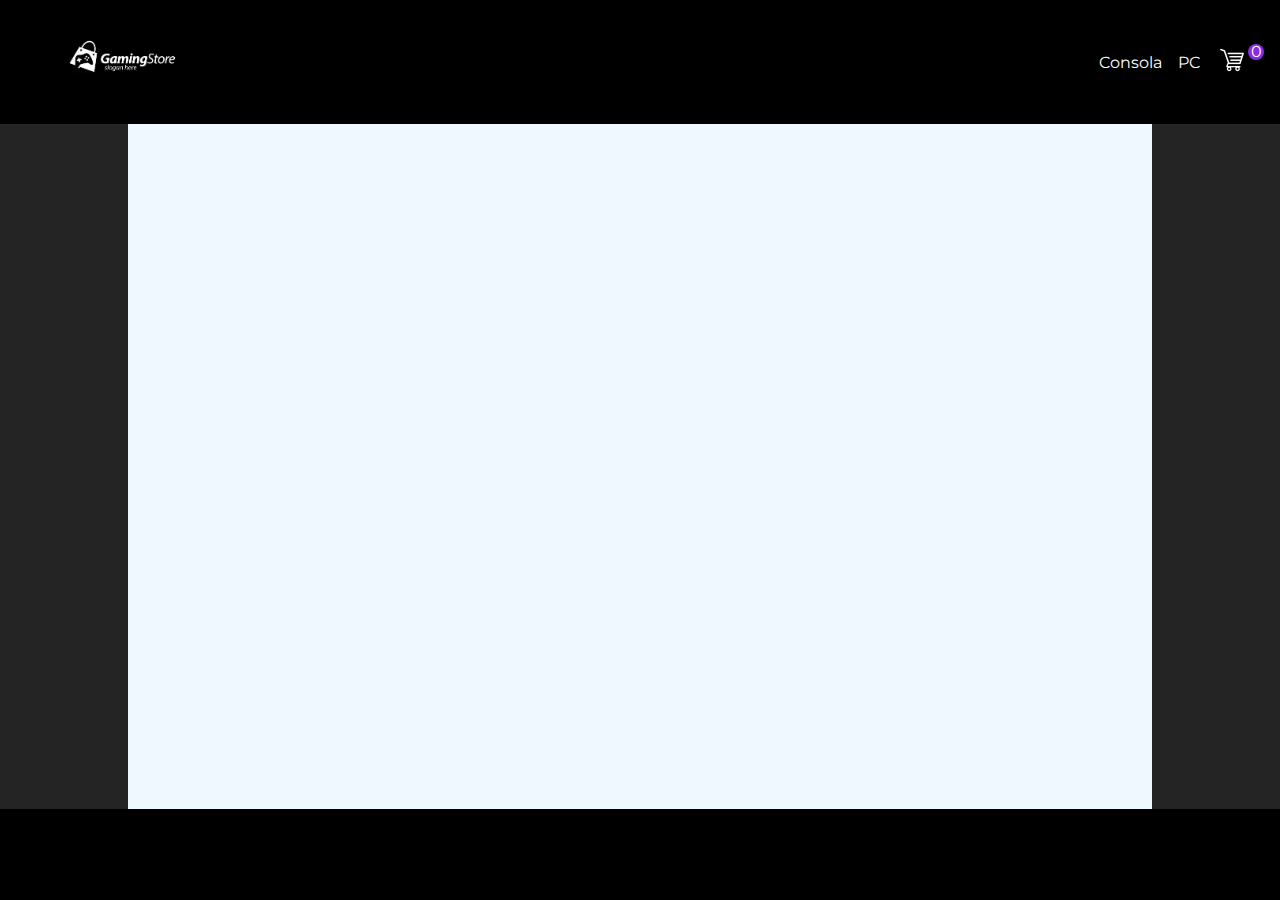
==== cart.html @ bb0ce447 "Inciando GameStore" ====
<!DOCTYPE html>
<html lang="es">
<head>
    <meta charset="UTF-8">
    <meta name="viewport" content="width=device-width, initial-scale=1.0">
    <link rel="stylesheet" href="./style/style.css">
    <link rel="preconnect" href="https://fonts.googleapis.com">
<link rel="preconnect" href="https://fonts.gstatic.com" crossorigin>
<link href="https://fonts.googleapis.com/css2?family=Montserrat&family=Press+Start+2P&display=swap" rel="stylesheet">
    <title>Gamer Store</title>
</head>
<body>
    <header>
        <nav>
            <a href="./index.html"><img src="./media/img/logo.jpg" id="logo" alt="Logo"></a>
            <aside>
             <a href="">Consola</a>
             <a href="">PC</a>
             <a href="./cart.html"><img id="carritoDeCompras" src="./media/img/carrito.png" alt="carritoDeCompras"><span id="gamesCounter">0</span></a>   
            </aside>
        </nav>
    </header>
    <main>

    </main>
    <footer>
        
    </footer>
    
</body>
<script src="./js/index.js" defer></script>
</html>
---- style/style.css ----
:root{
    --font-size-main: 24px
}

* {
    margin: 0;
    padding: 0;
    box-sizing: border-box;
    font-family: Montserrat, sans-serif;
} & a{
    text-decoration: none;
    color: white;
}& a:hover{
    color:burlywood
}
body{
    display: flex;
    flex-direction: column;
    height: 100vh;
    background-color: #242424;
} & main{
    background-color: aliceblue;
    margin: 0 auto 0 auto;
    height: 100vh;
    width: 80vw;
}

#logo{
    height: 120px;
}
header {
    background-color: black;
}
    & nav {
    display: flex;
    justify-content: space-between;
    margin: 0 2em;
    
} & img{
    height: 2rem ;
}
#carritoDeCompras{
    filter: invert(1);
    
} 

header nav aside{
    display: flex;
    align-items: center;
    gap: 1em;
}
#gamesCounter{
    
    background-color: blueviolet;
    border-radius: 100%;
    display: inline-block;
    width: 1em;
    aspect-ratio: 1;
    text-align: center;
    line-height: 1;
    color: white;
    position: absolute;

}

/* FOOTER */
footer{
    background-color: black;
    height: 120px;
    margin-top: auto;
}
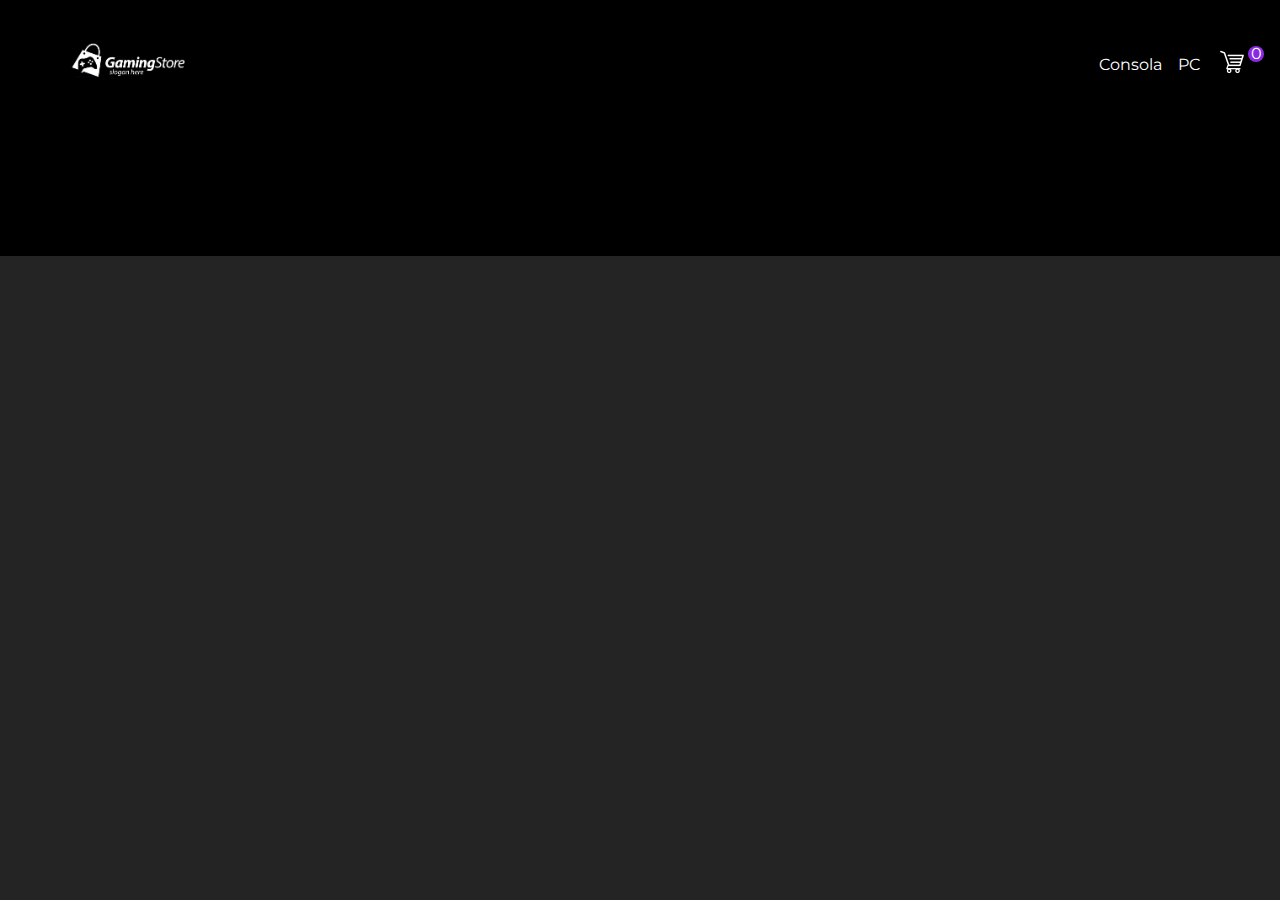
==== commit afbe303f: "productos cargados" ====
--- a/cart.html
+++ b/cart.html
@@ -28,5 +28,5 @@
     </footer>
     
 </body>
-<script src="./js/index.js" defer></script>
+<script type="module" src="./js/Index.js" defer></script>
 </html>--- a/style/style.css
+++ b/style/style.css
@@ -7,6 +7,7 @@
     padding: 0;
     box-sizing: border-box;
     font-family: Montserrat, sans-serif;
+
 } & a{
     text-decoration: none;
     color: white;
@@ -16,29 +17,33 @@
 body{
     display: flex;
     flex-direction: column;
-    height: 100vh;
     background-color: #242424;
-} & main{
+}
+ main{
     background-color: aliceblue;
-    margin: 0 auto 0 auto;
-    height: 100vh;
     width: 80vw;
+    margin: auto;
+} 
+main span{
+    font-size: 0.8em;
 }
 
-#logo{
-    height: 120px;
-}
-header {
+
+header nav {
     background-color: black;
-}
-    & nav {
     display: flex;
     justify-content: space-between;
-    margin: 0 2em;
+    padding: 0 2em;
+    height: 8em;
     
-} & img{
-    height: 2rem ;
 }
+header nav img {
+    height: 2rem ;}
+
+#logo{
+    height: 8em;
+}    
+
 #carritoDeCompras{
     filter: invert(1);
     
@@ -66,6 +71,6 @@
 /* FOOTER */
 footer{
     background-color: black;
-    height: 120px;
+    height: 8em;
     margin-top: auto;
 }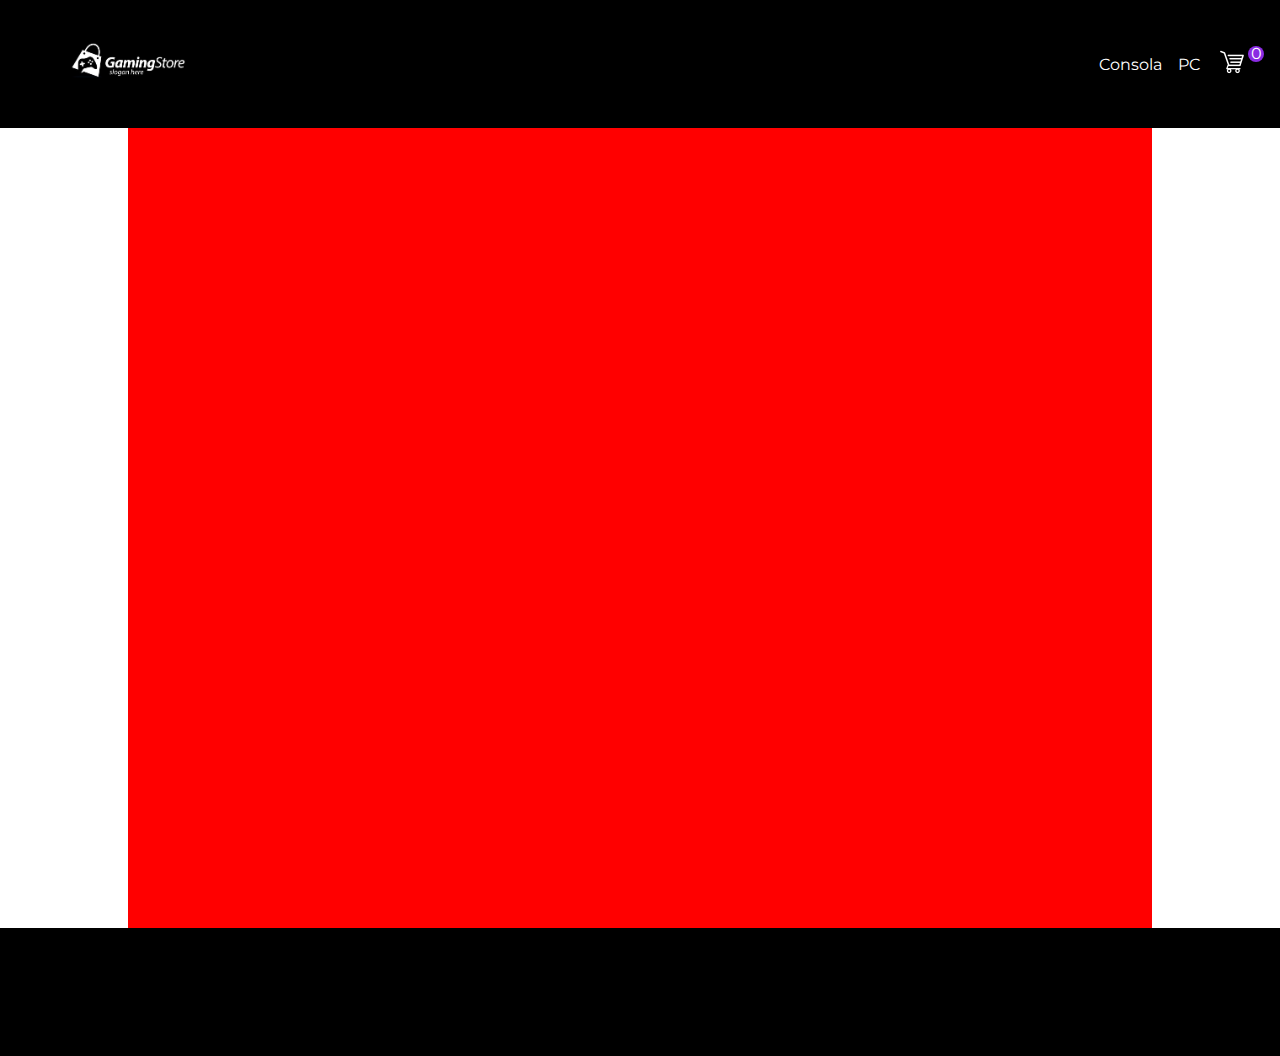
==== commit 431f2f9a: "tengo que hacer visible el carrito" ====
--- a/cart.html
+++ b/cart.html
@@ -1,32 +1,42 @@
 <!DOCTYPE html>
 <html lang="es">
+
 <head>
     <meta charset="UTF-8">
     <meta name="viewport" content="width=device-width, initial-scale=1.0">
+    <link rel="stylesheet" href="./style/index.css">
     <link rel="stylesheet" href="./style/style.css">
+    <link rel="stylesheet" href="./style/carrito.css">
     <link rel="preconnect" href="https://fonts.googleapis.com">
-<link rel="preconnect" href="https://fonts.gstatic.com" crossorigin>
-<link href="https://fonts.googleapis.com/css2?family=Montserrat&family=Press+Start+2P&display=swap" rel="stylesheet">
-    <title>Gamer Store</title>
+    <link rel="preconnect" href="https://fonts.gstatic.com" crossorigin>
+    <link href="https://fonts.googleapis.com/css2?family=Montserrat&family=Press+Start+2P&display=swap"
+        rel="stylesheet">
+    <title>Carrito - Gamer Store</title>
 </head>
+
 <body>
     <header>
         <nav>
             <a href="./index.html"><img src="./media/img/logo.jpg" id="logo" alt="Logo"></a>
             <aside>
-             <a href="">Consola</a>
-             <a href="">PC</a>
-             <a href="./cart.html"><img id="carritoDeCompras" src="./media/img/carrito.png" alt="carritoDeCompras"><span id="gamesCounter">0</span></a>   
+                <a href="">Consola</a>
+                <a href="">PC</a>
+                <a href="./cart.html"><img id="carritoDeCompras" src="./media/img/carrito.png"
+                        alt="carritoDeCompras"><span id="gamesCounter">0</span></a>
             </aside>
         </nav>
     </header>
-    <main>
+    <main id="contenedorPrincipal">
+        <section id="contenedorJuegos">
+
+        </section>
 
     </main>
     <footer>
-        
+
     </footer>
-    
+<script type="module" src="./js/carritoCard.js" defer></script>
+
+
 </body>
-<script type="module" src="./js/Index.js" defer></script>
-</html>+</html>
--- a/style/carrito.css
+++ b/style/carrito.css
@@ -0,0 +1,8 @@
+body{
+    height: 100%;
+background-color: white;
+}
+main{
+    height: 800px;
+    background-color: red;
+}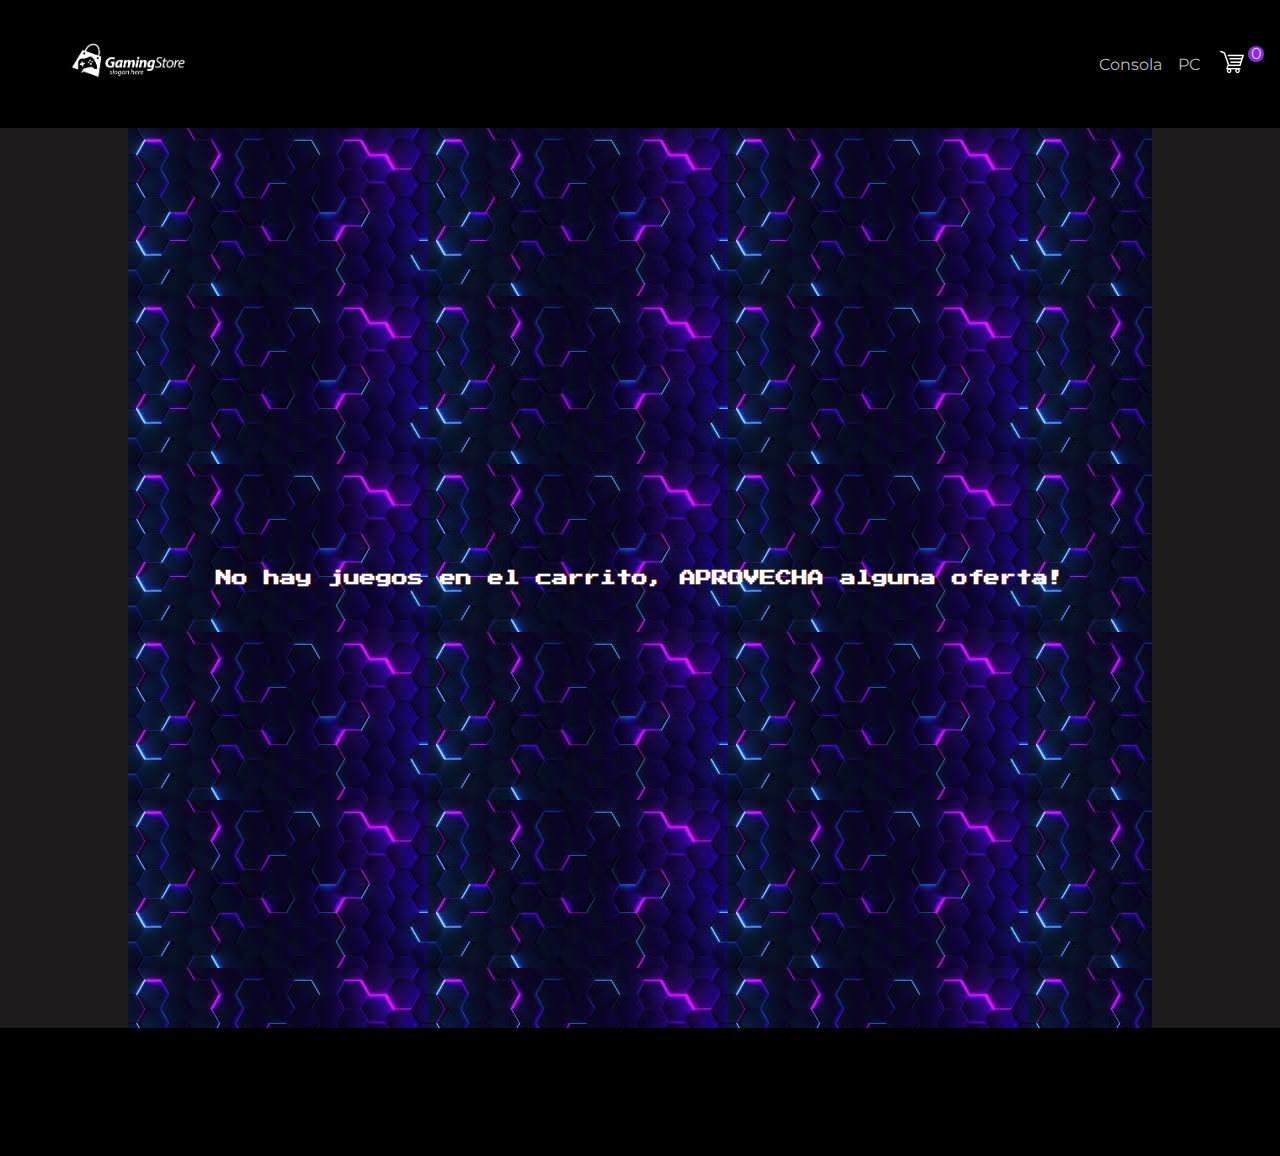
==== commit 2db1569b: "completado carrito, falta reiniciarlo" ====
--- a/cart.html
+++ b/cart.html
@@ -5,7 +5,6 @@
     <meta charset="UTF-8">
     <meta name="viewport" content="width=device-width, initial-scale=1.0">
     <link rel="stylesheet" href="./style/index.css">
-    <link rel="stylesheet" href="./style/style.css">
     <link rel="stylesheet" href="./style/carrito.css">
     <link rel="preconnect" href="https://fonts.googleapis.com">
     <link rel="preconnect" href="https://fonts.gstatic.com" crossorigin>
@@ -18,17 +17,23 @@
     <header>
         <nav>
             <a href="./index.html"><img src="./media/img/logo.jpg" id="logo" alt="Logo"></a>
-            <aside>
+            <div>
                 <a href="">Consola</a>
                 <a href="">PC</a>
                 <a href="./cart.html"><img id="carritoDeCompras" src="./media/img/carrito.png"
                         alt="carritoDeCompras"><span id="gamesCounter">0</span></a>
-            </aside>
+            </div>
         </nav>
     </header>
     <main id="contenedorPrincipal">
         <section id="contenedorJuegos">
 
+        </section>
+        <section id = 'cierreDeCompra'>
+            <p>Total de juegos: <span id="unidades">0</span></p>
+            <p>Total a pagar: u$s <span id="valorPrecioTotal">0</span></p>
+            <button disabled>Comprar</button>
+            <button>Reiniciar Compra</button>
         </section>
 
     </main>
--- a/style/index.css
+++ b/style/index.css
@@ -0,0 +1,84 @@
+:root {
+    --font-size-main: 24px
+}
+
+* {
+    margin: 0;
+    padding: 0;
+    box-sizing: border-box;
+    font-family: Montserrat, sans-serif;
+
+}
+
+& a {
+    text-decoration: none;
+    color: rgba(255, 255, 255, 0.733);
+
+}
+
+& a:hover {
+    color: burlywood
+}
+
+body {
+    display: flex;
+    flex-direction: column;
+    background-color: #1d1b1b;
+    height: 100%;
+}
+
+
+header nav {
+    background-color: black;
+    display: flex;
+    justify-content: space-between;
+    padding: 0 2em;
+    height: 8em;
+    
+
+}
+
+header nav img {
+    height: 2rem;
+}
+
+#logo {
+    height: 8em;
+}
+
+#carritoDeCompras {
+    filter: invert(1);
+
+}
+
+
+header nav div {
+    display: flex;
+    align-items: center;
+    gap: 1em;
+
+}
+
+#gamesCounter {
+
+    background-color: blueviolet;
+    border-radius: 100%;
+    display: inline-block;
+    width: 1em;
+    aspect-ratio: 1;
+    text-align: center;
+    line-height: 1;
+    position: absolute;
+
+}
+
+
+/* FOOTER */
+footer{
+    background-color: black;
+    height: 8em;
+    margin-top: auto;
+    color: rgba(255, 255, 255, 0.733);
+
+}
+
--- a/style/carrito.css
+++ b/style/carrito.css
@@ -1,8 +1,93 @@
-body{
-    height: 100%;
-background-color: white;
+
+#contenedorPrincipal{
+    min-height: 100vh;
+    width: 80vw;
+    margin: auto;
+    display: flex;
+    flex-direction: column;
+    justify-content: center;
+    background-image:url(../media/img/fondo2.jpeg);
+    font-weight: bold;
+    color: white;
+    align-items: center;
+    font-family: 'Press start 2p';
+
+
+
 }
-main{
-    height: 800px;
-    background-color: red;
-}+
+#contenedorJuegos {
+    display: flex;
+    flex-wrap: wrap;
+    align-items: center;
+    flex-direction: column;
+}
+
+.cardsCatalogoJuegos {
+
+    width: 10em;
+    box-shadow: 0px 0px 5px 0px rebeccapurple;
+    background-color: rgba(81, 76, 76, 0.7);
+    border-radius: 10px;
+    transition: 0.2s ease-in-out;
+    margin: 3em 0 3em 0;
+    text-align: center;
+
+}
+
+
+.cardsCatalogoJuegos h2 {
+
+    font-size: 1em;
+    margin: 1em;
+}
+
+
+.cardsCatalogoJuegos img {
+    aspect-ratio: .7;
+    width: 100%;
+    border: solid rgb(153, 0, 255) .1em;
+    border-radius: 10px;
+    object-fit: cover;
+}
+
+
+.cardsCatalogoJuegos button {
+    height: 1em;
+    aspect-ratio: 1;
+    background-color: #494747;
+    border-radius: .8em;
+    font-size: 2em;
+    color: white;
+    cursor: pointer;
+    transition: 0.2s ease-in-out;
+    margin: auto 0.4em .4em 0.4em;}
+
+.cardsCatalogoJuegos button:hover {
+    background-color: green
+}
+#cierreDeCompra{
+    display: flex;
+    flex-wrap: wrap;
+    flex-direction: column;
+    align-items: center;
+    align-self: center;
+    background-color: #49474783;
+    min-width: 35%;}
+    & p{
+        margin: .2em;
+    }& button{
+        margin: .2em;
+        color: rgba(255, 255, 255, 0.733);
+        background-color: #494747;
+        cursor: pointer;
+        transition: 0.2s ease-in-out;
+        height: 2em;
+        border-radius: 1em;
+
+
+    }& button:hover{
+        background-color: green
+
+        
+    }
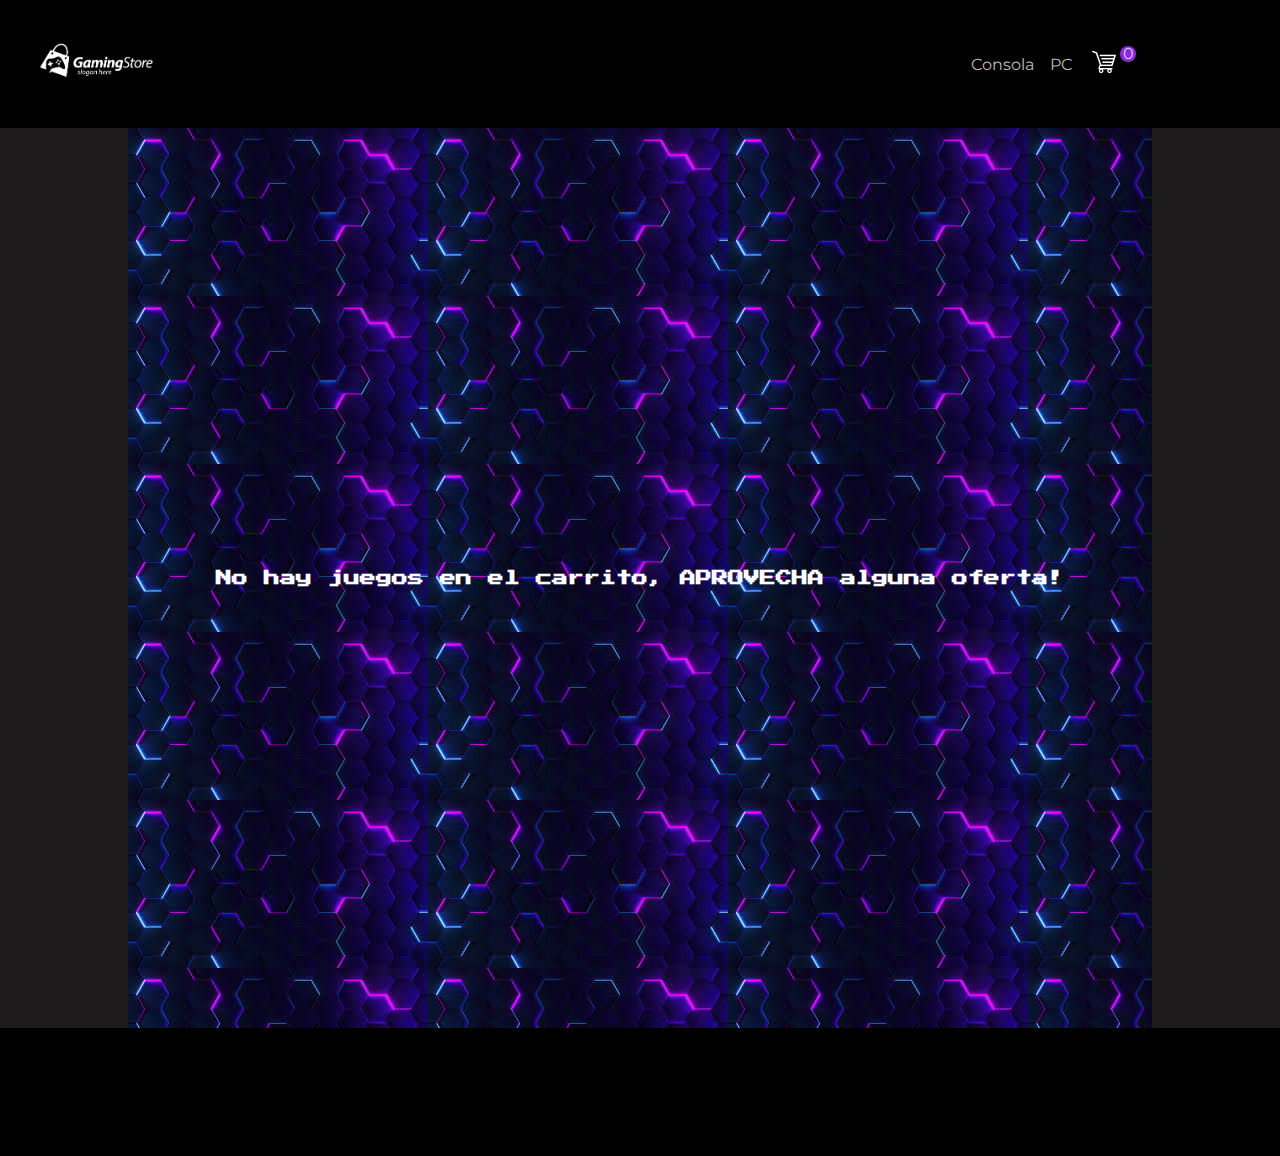
==== commit 16760d51: "completado carrito, falta JSON y ALERTS" ====
--- a/cart.html
+++ b/cart.html
@@ -16,32 +16,34 @@
 <body>
     <header>
         <nav>
-            <a href="./index.html"><img src="./media/img/logo.jpg" id="logo" alt="Logo"></a>
+            <a href="./index.html"><img src="./assets/img/logo.jpg" id="logo" alt="Logo"></a>
             <div>
                 <a href="">Consola</a>
                 <a href="">PC</a>
-                <a href="./cart.html"><img id="carritoDeCompras" src="./media/img/carrito.png"
+                <a href="./cart.html"><img id="carritoDeCompras" src="./assets/img/carrito.png"
                         alt="carritoDeCompras"><span id="gamesCounter">0</span></a>
             </div>
         </nav>
     </header>
     <main id="contenedorPrincipal">
+        <section id='cierreDeCompra'>
+            <p>Total de juegos: <span id="unidades">0</span></p>
+            <p>Total a pagar: u$s <span id="valorPrecioTotal">0</span></p>
+            <button disabled>Comprar</button>
+            <button id="reiniciarCompra">Reiniciar Compra</button>
+        </section>
         <section id="contenedorJuegos">
 
         </section>
-        <section id = 'cierreDeCompra'>
-            <p>Total de juegos: <span id="unidades">0</span></p>
-            <p>Total a pagar: u$s <span id="valorPrecioTotal">0</span></p>
-            <button disabled>Comprar</button>
-            <button>Reiniciar Compra</button>
-        </section>
+
 
     </main>
     <footer>
 
     </footer>
-<script type="module" src="./js/carritoCard.js" defer></script>
+    <script type="module" src="./js/carritoCard.js" defer></script>
 
 
 </body>
-</html>
+
+</html>--- a/style/index.css
+++ b/style/index.css
@@ -24,7 +24,7 @@
     display: flex;
     flex-direction: column;
     background-color: #1d1b1b;
-    height: 100%;
+    min-height: 100vh;
 }
 
 
@@ -32,11 +32,14 @@
     background-color: black;
     display: flex;
     justify-content: space-between;
-    padding: 0 2em;
     height: 8em;
-    
 
 }
+
+& div {
+    margin-right: 10em;
+}
+
 
 header nav img {
     height: 2rem;
@@ -44,6 +47,13 @@
 
 #logo {
     height: 8em;
+}
+
+.contenedorCarrito {
+
+    background-color: black;
+    border-radius: 2em;
+
 }
 
 #carritoDeCompras {
@@ -74,7 +84,7 @@
 
 
 /* FOOTER */
-footer{
+footer {
     background-color: black;
     height: 8em;
     margin-top: auto;
@@ -82,3 +92,22 @@
 
 }
 
+@assets screen and (min-width: 375px) {
+
+    .contenedorCarrito {
+        margin-left: 8em;
+        position: fixed;
+        border-radius: 2em;
+
+    }
+
+    header nav {
+        z-index: 1;
+    }
+}
+
+@assets screen and (min-width: 480px) {
+    .contenedorCarrito {
+        position: fixed;
+    }
+}